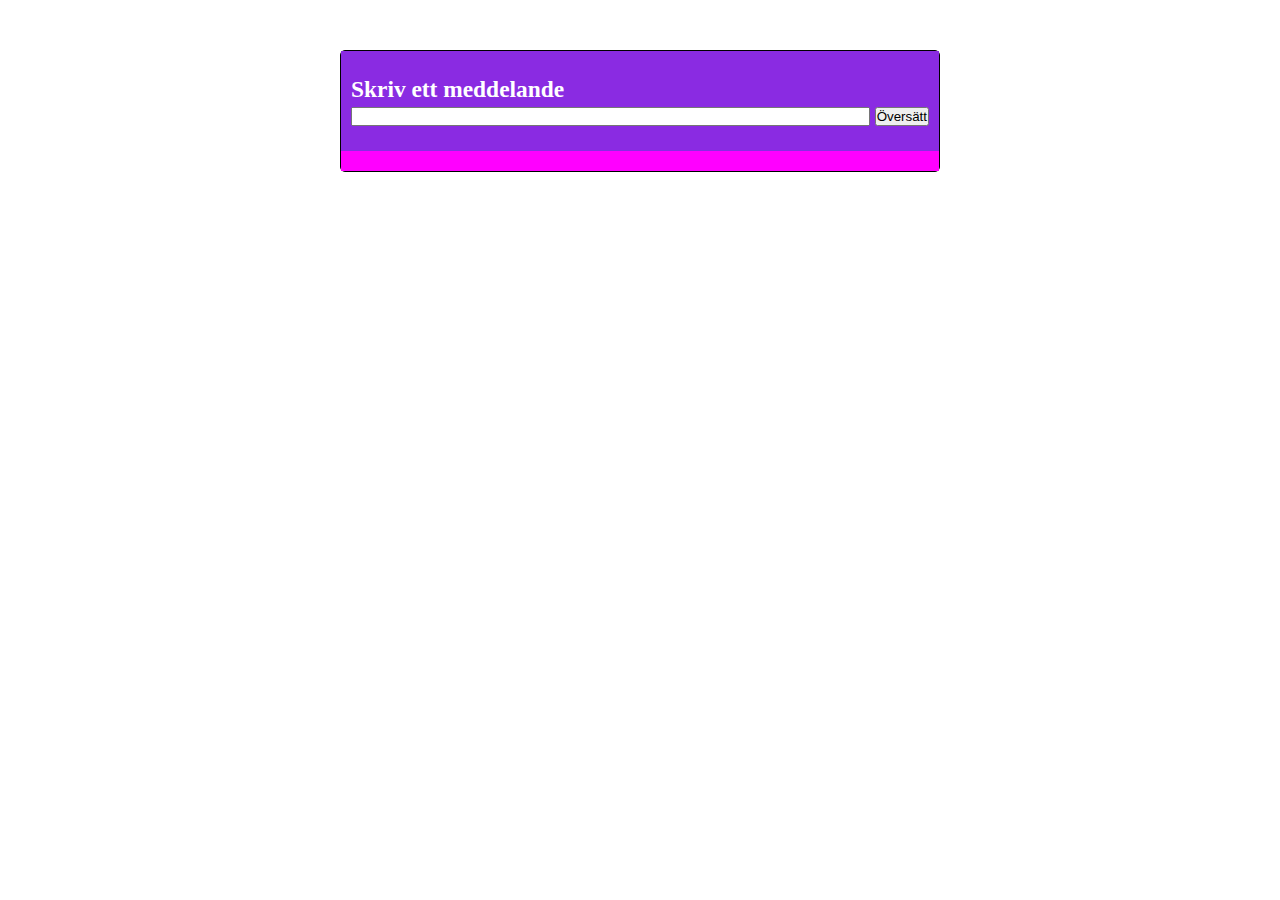
==== individuell-inlämning-2/uppgift-6/index.html @ d0eea8aa "First commit" ====
<!DOCTYPE html>
<html lang="en">
  <head>
    <meta charset="UTF-8" />
    <meta http-equiv="X-UA-Compatible" content="IE=edge" />
    <meta name="viewport" content="width=device-width, initial-scale=1.0" />
    <title>Individuell inlämning</title>
    <link rel="preconnect" href="https://fonts.googleapis.com" />
    <link rel="preconnect" href="https://fonts.gstatic.com" crossorigin />
    <link
      href="https://fonts.googleapis.com/css2?family=Bebas+Neue&family=Varela+Round&display=swap"
      rel="stylesheet"
    />
    <link rel="stylesheet" href="style.css" />
    <script defer src="script.js"></script>
  </head>
  <body>
    <div class="container">
      <section class="input-section">
        <div class="heading-container"><h3>Skriv ett meddelande</h3></div>
        <div class="form-container">
          <form>
            <div class="field-wrap">
              <input type="text" id="input-message" />
            </div>
            <div><button id="btn-translate">Översätt</button></div>
          </form>
        </div>
      </section>
      <section class="errors hidden">Errors</section>
      <section class="messages-section">
        <ul class="messages-list">
          <!-- <li class="message">
            Lorem ipsum dolor sit amet consectetur adipisicing elit. Explicabo,
            blanditiis? <button class="id">Ta bort</button>
          </li> -->
        </ul>
      </section>
    </div>
  </body>
</html>
---- individuell-inlämning-2/uppgift-6/style.css ----
*,
*::after,
*::before {
  margin: 0;
  padding: 0;
  box-sizing: inherit;
}

html {
  box-sizing: border-box;
}
body {
  padding-top: 50px;
  font-size: 20px;
  /* font-family: 'Varela Round', sans-serif; */
  color: white;
  /* height: 100vh; */
  display: flex;
  justify-content: center;
}

.container {
  padding: 0;
  width: 600px;
  /* background-color: #9c19e0; */
  border-radius: 5px;
  position: relative;
  border: 1px solid black;
}

.input-section {
  background-color: blueviolet;
  display: flex;
  flex-direction: column;
  justify-content: center;
  height: 100px;
  padding: 10px;
}

form {
  width: 100%;
  display: flex;
}

.field-wrap {
  margin-right: 5px;
  width: 100%;
}
.field-wrap input {
  width: 100%;
}

.messages-section {
  background-color: magenta;
  padding: 10px;
}

li {
  list-style-type: none;
}

.message {
  animation: fadein 0.5s;
  animation-name: fadein;
  /* transition: all 1s; */
}

@keyframes fadein {
  from {
    opacity: 0;
  }
  to {
    opacity: 1;
  }
}

.hidden {
  display: none;
}

/* .message.hidden {
  transform: translateY(-30rem);
  height: 0;
  opacity: 0;
} */

/* .heading {
  font-size: 30px;
  margin-bottom: 10px;
}

form {
  width: 100%;
}

.form-fields-container {
  display: flex;
  justify-content: space-evenly;
}


#message {
  padding: 5px;
  border-radius: 5px;
  border: 0;
}

button {
  font-family: 'Varela Round', sans-serif;
  background-color: aquamarine;
  border: 0;
  font-size: 20px;
  padding: 5px 8px;
  border-radius: 4px;
}

.hidden {
  opacity: 0;
  transition: height 2s ease;
}

.active {
  opacity: 1;
  transition: height 2s ease;
}

.message-container {
  min-height: 20px;
  padding: 10px;
  background-color: magenta;
}

.messages-container {
  padding: 10px;
  overflow: hidden;
  background-color: blue;
}

li {
  padding: 2px;
  list-style-type: none;
}

h1,
h2,
h3 {
  font-weight: 400;
  margin-bottom: 5px;
}

p {
  margin: 5px 0;
  color: rgb(46, 46, 46);
} */
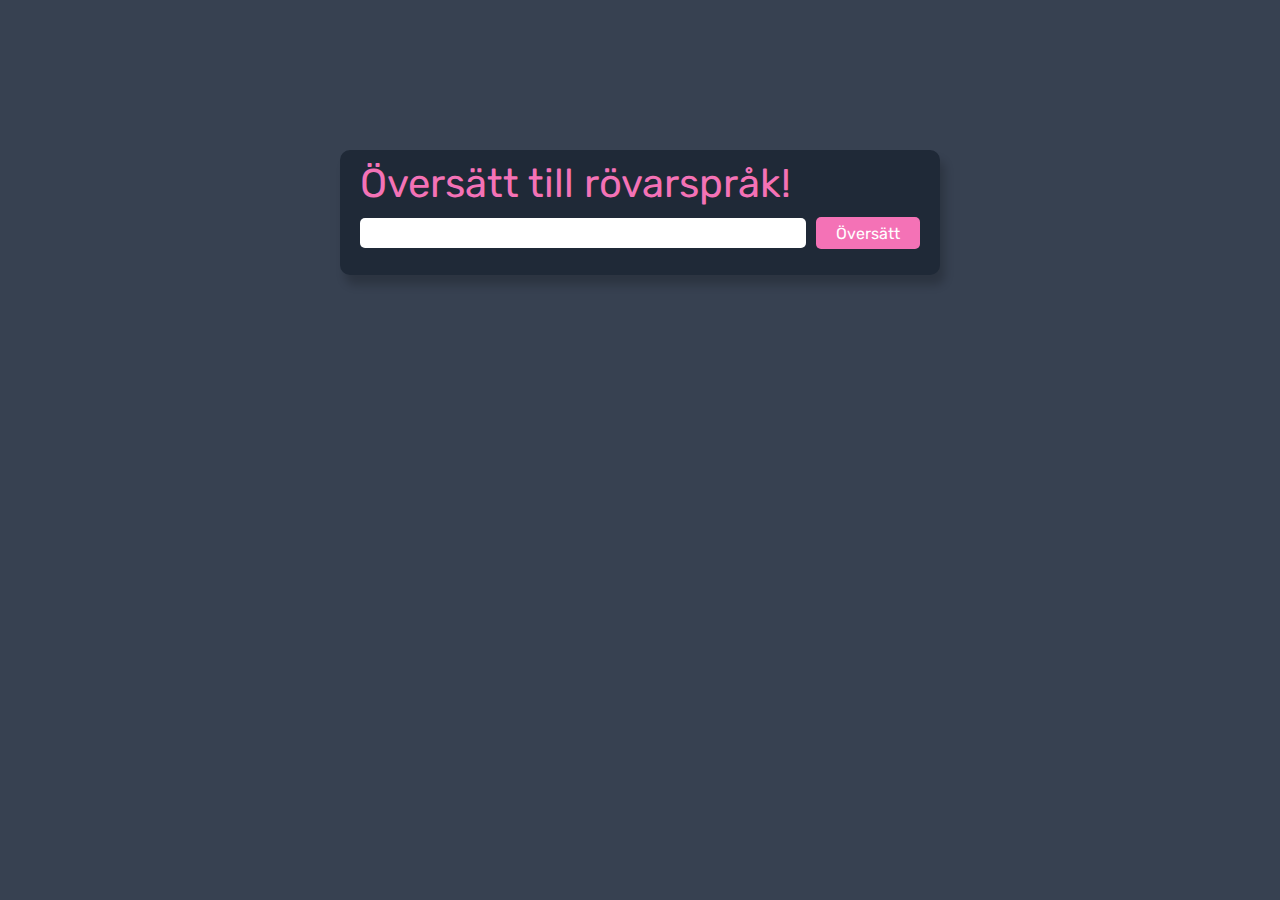
==== commit f8d3ba4a: "Update all" ====
--- a/individuell-inlämning-2/uppgift-6/index.html
+++ b/individuell-inlämning-2/uppgift-6/index.html
@@ -8,7 +8,7 @@
     <link rel="preconnect" href="https://fonts.googleapis.com" />
     <link rel="preconnect" href="https://fonts.gstatic.com" crossorigin />
     <link
-      href="https://fonts.googleapis.com/css2?family=Bebas+Neue&family=Varela+Round&display=swap"
+      href="https://fonts.googleapis.com/css2?family=Rubik:wght@400;600&display=swap"
       rel="stylesheet"
     />
     <link rel="stylesheet" href="style.css" />
@@ -17,7 +17,7 @@
   <body>
     <div class="container">
       <section class="input-section">
-        <div class="heading-container"><h3>Skriv ett meddelande</h3></div>
+        <div class="heading-container"><h2>Översätt till rövarspråk!</h2></div>
         <div class="form-container">
           <form>
             <div class="field-wrap">
@@ -30,9 +30,12 @@
       <section class="errors hidden">Errors</section>
       <section class="messages-section">
         <ul class="messages-list">
-          <!-- <li class="message">
-            Lorem ipsum dolor sit amet consectetur adipisicing elit. Explicabo,
-            blanditiis? <button class="id">Ta bort</button>
+          <!-- <li class="list-item">
+            <div class="message">
+              Lorem ipsum dolor sit amet consectetur adipisicing elit.
+              Explicabo, blanditiis?
+            </div>
+            <button class="btn-delete">Ta bort</button>
           </li> -->
         </ul>
       </section>
--- a/individuell-inlämning-2/uppgift-6/style.css
+++ b/individuell-inlämning-2/uppgift-6/style.css
@@ -8,61 +8,142 @@
 
 html {
   box-sizing: border-box;
+  font-size: 62.5%;
+  height: 100%;
 }
 body {
-  padding-top: 50px;
-  font-size: 20px;
-  /* font-family: 'Varela Round', sans-serif; */
+  font-size: 1.6rem;
+  padding: 15rem;
+  font-family: 'Rubik', sans-serif;
+  background: rgb(55, 65, 81);
   color: white;
-  /* height: 100vh; */
   display: flex;
   justify-content: center;
+
+  height: 100%;
 }
 
 .container {
-  padding: 0;
+  background-color: #1f2937;
+  padding: 1rem 2rem;
   width: 600px;
-  /* background-color: #9c19e0; */
-  border-radius: 5px;
-  position: relative;
-  border: 1px solid black;
+  border-radius: 1rem;
+  height: fit-content;
+  box-shadow: 0.5rem 1rem 1rem rgba(0, 0, 0, 0.2);
+  margin-bottom: 5rem;
+}
+
+h2 {
+  font-weight: 400;
+  font-size: 4rem;
+  margin-bottom: 1rem;
+  color: #f472b6;
 }
 
 .input-section {
-  background-color: blueviolet;
   display: flex;
   flex-direction: column;
   justify-content: center;
-  height: 100px;
-  padding: 10px;
+  margin-bottom: 1.6rem;
 }
 
 form {
   width: 100%;
   display: flex;
+  align-items: center;
+  justify-content: center;
 }
 
 .field-wrap {
-  margin-right: 5px;
+  margin-right: 1rem;
   width: 100%;
 }
 .field-wrap input {
   width: 100%;
 }
 
-.messages-section {
-  background-color: magenta;
+#input-message {
+  font-family: inherit;
+  font-size: 1.6rem;
+  border: 0;
+  height: 3rem;
+  padding: 1rem;
+  border-radius: 0.5rem;
+}
+
+#btn-translate {
+  font-family: inherit;
+  font-size: 1.6rem;
+  height: 3.2rem;
+  color: white;
+  padding: 0.4rem 2rem;
+  font-weight: 400;
+  background-color: #f472b6;
+  border: 0;
+  border-radius: 0.5rem;
+  outline: none;
+}
+
+#btn-translate:hover {
+  background-color: #ec4899;
+  cursor: pointer;
+}
+
+.btn-delete {
+  width: 80px;
+  font-family: inherit;
+  font-size: 1.2rem;
+  color: white;
+  padding: 0.4rem 2rem;
+  font-weight: 400;
+  background-color: #f472b6;
+  border: 0;
+  border-radius: 0.5rem;
+  outline: none;
+}
+
+.btn-delete:hover {
+  background-color: #ec4899;
+  cursor: pointer;
+}
+
+.errors {
+  border-radius: 0.8rem;
   padding: 10px;
+  background-color: #4b5563;
 }
+
+/* .messages-section {
+  padding: 10px;
+} */
 
 li {
   list-style-type: none;
 }
 
-.message {
-  animation: fadein 0.5s;
-  animation-name: fadein;
-  /* transition: all 1s; */
+.list-item {
+  font-size: 1.6rem;
+  animation: fadein 1s;
+  display: flex;
+  justify-content: space-between;
+  color: white;
+  background-color: #39404b;
+  border-radius: 1rem;
+  margin: 1.6rem 0;
+  padding: 1rem;
+}
+
+.hidden {
+  display: none;
+}
+
+.show {
+  animation: fadein 1s;
+}
+
+.fade-out-transition {
+  opacity: 0;
+  transition: all 0.5s;
 }
 
 @keyframes fadein {
@@ -74,81 +155,11 @@
   }
 }
 
-.hidden {
-  display: none;
+@keyframes fadeout {
+  from {
+    opacity: 1;
+  }
+  to {
+    opacity: 0;
+  }
 }
-
-/* .message.hidden {
-  transform: translateY(-30rem);
-  height: 0;
-  opacity: 0;
-} */
-
-/* .heading {
-  font-size: 30px;
-  margin-bottom: 10px;
-}
-
-form {
-  width: 100%;
-}
-
-.form-fields-container {
-  display: flex;
-  justify-content: space-evenly;
-}
-
-
-#message {
-  padding: 5px;
-  border-radius: 5px;
-  border: 0;
-}
-
-button {
-  font-family: 'Varela Round', sans-serif;
-  background-color: aquamarine;
-  border: 0;
-  font-size: 20px;
-  padding: 5px 8px;
-  border-radius: 4px;
-}
-
-.hidden {
-  opacity: 0;
-  transition: height 2s ease;
-}
-
-.active {
-  opacity: 1;
-  transition: height 2s ease;
-}
-
-.message-container {
-  min-height: 20px;
-  padding: 10px;
-  background-color: magenta;
-}
-
-.messages-container {
-  padding: 10px;
-  overflow: hidden;
-  background-color: blue;
-}
-
-li {
-  padding: 2px;
-  list-style-type: none;
-}
-
-h1,
-h2,
-h3 {
-  font-weight: 400;
-  margin-bottom: 5px;
-}
-
-p {
-  margin: 5px 0;
-  color: rgb(46, 46, 46);
-} */
